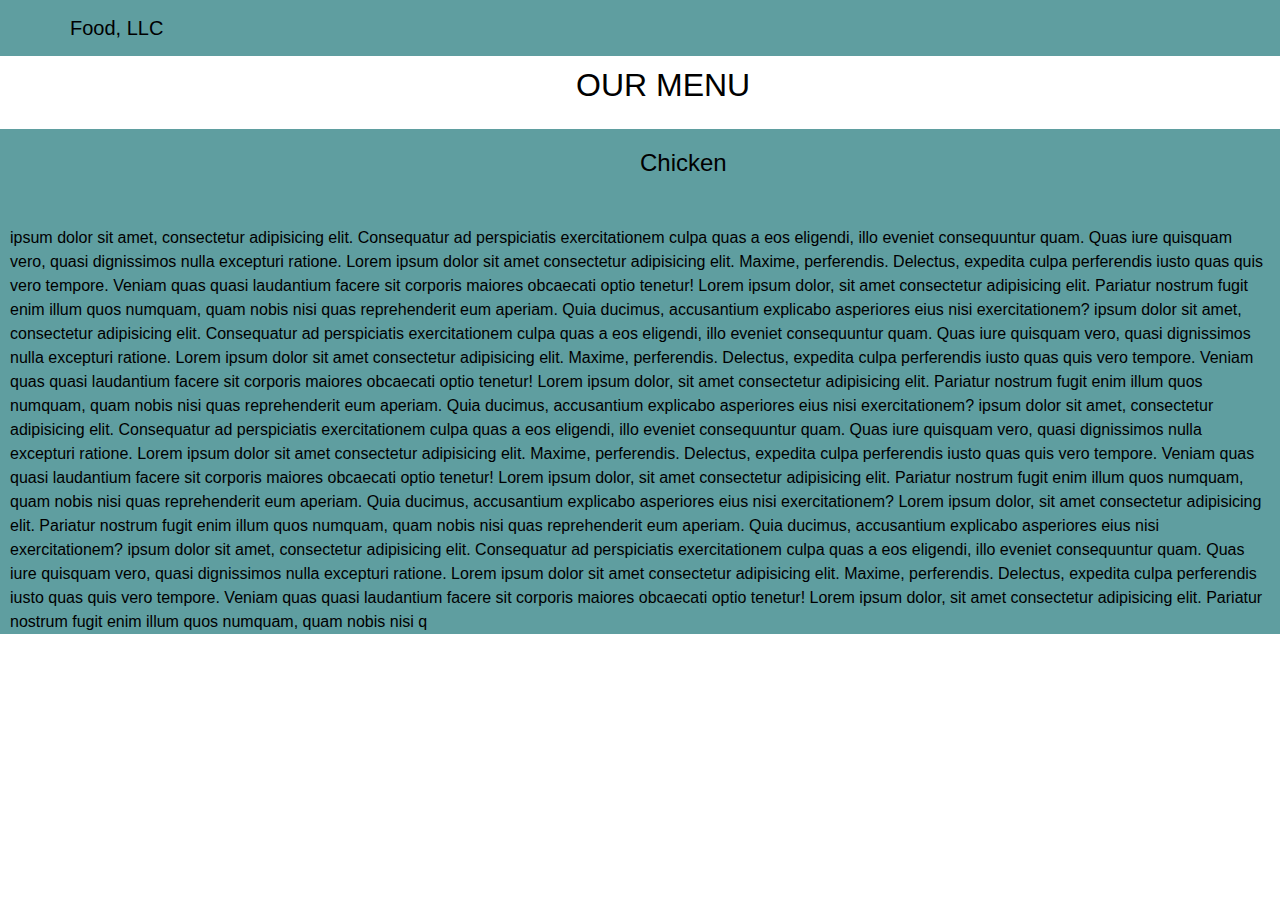
==== index.html @ 72fb6819 "Suite et fin bouton déroulant" ====
<!doctype html>
<html lang="en">

<head>
    <meta charset="utf-8">
    <meta http-equiv="X-UA-Compatible" content="IE=edge">
    <meta name="viewport" content="width=device-width, initial-scale=1">



    <title>Bootstrap Starter Page</title>
    <link rel="stylesheet" href="css/bootstrap.min.css">
    <link rel="stylesheet" href="css/styles.css">




</head>

<body>
    <nav id="header-nav" class="navbar navbar-default">
        <div class="container">
            <div class="navbar-header d-flex flex-row justify-content-between">
                <div class="navbar-brand">
                    Food, LLC
                </div>

                <div class="dropdown">
                    <button type="button" class="navbar-toggle collapsed visible-xs dropdown-toogle"
                        data-toggle="dropdown" data-target="#collapsable-nav" aria-expanded="false">
                        <img src="list.svg" alt="Bootstrap" width="32" height="32">
                    </button>
                    <div class="dropdown-menu">
                        <a class="dropdown-item" href="#">Chicken</a>
                        <a class="dropdown-item" href="#">Beef</a>
                        <a class="dropdown-item" href="#">Sushi</a>
                    </div>
                </div> <!-- Fin dropdown-->
            </div>
            <!--Fin navbar-header -->
        </div> <!-- Fin Container -->
    </nav>
    <!--Fin nav-->
    <section>
        <h2>OUR MENU</h2>
        <div class="chicken">
            <h4>
                Chicken
            </h4>
            <p>
                ipsum dolor sit amet, consectetur adipisicing elit. Consequatur ad perspiciatis exercitationem culpa
                quas a
                eos eligendi, illo eveniet consequuntur quam. Quas iure quisquam vero, quasi dignissimos nulla excepturi
                ratione.
                Lorem ipsum dolor sit amet consectetur adipisicing elit. Maxime, perferendis. Delectus, expedita culpa
                perferendis iusto quas quis vero tempore. Veniam quas quasi laudantium facere sit corporis maiores
                obcaecati
                optio tenetur!
                Lorem ipsum dolor, sit amet consectetur adipisicing elit. Pariatur nostrum fugit enim illum quos
                numquam,
                quam nobis nisi quas reprehenderit eum aperiam. Quia ducimus, accusantium explicabo asperiores eius nisi
                exercitationem?
                ipsum dolor sit amet, consectetur adipisicing elit. Consequatur ad perspiciatis exercitationem culpa
                quas a
                eos eligendi, illo eveniet consequuntur quam. Quas iure quisquam vero, quasi dignissimos nulla excepturi
                ratione.
                Lorem ipsum dolor sit amet consectetur adipisicing elit. Maxime, perferendis. Delectus, expedita culpa
                perferendis iusto quas quis vero tempore. Veniam quas quasi laudantium facere sit corporis maiores
                obcaecati
                optio tenetur!
                Lorem ipsum dolor, sit amet consectetur adipisicing elit. Pariatur nostrum fugit enim illum quos
                numquam,
                quam nobis nisi quas reprehenderit eum aperiam. Quia ducimus, accusantium explicabo asperiores eius nisi
                exercitationem?
                ipsum dolor sit amet, consectetur adipisicing elit. Consequatur ad perspiciatis exercitationem culpa
                quas a
                eos eligendi, illo eveniet consequuntur quam. Quas iure quisquam vero, quasi dignissimos nulla excepturi
                ratione.
                Lorem ipsum dolor sit amet consectetur adipisicing elit. Maxime, perferendis. Delectus, expedita culpa
                perferendis iusto quas quis vero tempore. Veniam quas quasi laudantium facere sit corporis maiores
                obcaecati
                optio tenetur!
                Lorem ipsum dolor, sit amet consectetur adipisicing elit. Pariatur nostrum fugit enim illum quos
                numquam,
                quam nobis nisi quas reprehenderit eum aperiam. Quia ducimus, accusantium explicabo asperiores eius nisi
                exercitationem?
                Lorem ipsum dolor, sit amet consectetur adipisicing elit. Pariatur nostrum fugit enim illum quos
                numquam,
                quam nobis nisi quas reprehenderit eum aperiam. Quia ducimus, accusantium explicabo asperiores eius nisi
                exercitationem?
                ipsum dolor sit amet, consectetur adipisicing elit. Consequatur ad perspiciatis exercitationem culpa
                quas a
                eos eligendi, illo eveniet consequuntur quam. Quas iure quisquam vero, quasi dignissimos nulla excepturi
                ratione.
                Lorem ipsum dolor sit amet consectetur adipisicing elit. Maxime, perferendis. Delectus, expedita culpa
                perferendis iusto quas quis vero tempore. Veniam quas quasi laudantium facere sit corporis maiores
                obcaecati
                optio tenetur!
                Lorem ipsum dolor, sit amet consectetur adipisicing elit. Pariatur nostrum fugit enim illum quos
                numquam,
                quam nobis nisi q
            </p>
        </div>

    </section>


    <!-- jQuery (Bootstrap JS plugins depend on it) -->
    <script src="js/jquery-3.6.0.js"></script>
    <script src="js/bootstrap.min.js"></script>
</body>

</html>
---- css/styles.css ----
body{
	font-family: Arial, Helvetica, sans-serif;
	color: black;
	background-color: #fff;
}

#header-nav{
	background-color:cadetblue;
}

.container{
	padding-left: 0px;
}

 .navbar-header button.navbar-toggle{
	border: 1px solid #5fec1d; 
	width: 40px;
	height: 40px;
	clear: both;
	margin: bottom 10px;
	/* margin-left: 330px;	 */
}  

.visible-xs{
	visibility: hidden;
}
  
img{
	padding-right: 5px;
}

h2{
	margin-top: 10px;
	margin-bottom: 25px;
	width: 80%;
	margin-left: 45%;
	margin-right: 25%;
}

.chicken{
	background-color: cadetblue;
}

h4{
	padding-top: 20px;
	padding-bottom: 40px;
	width: 20%;
	margin-left: 50%;
}

section p{
	margin-left: 10px;
	margin-right: 10px;
}

/* ============ Large & Extra Large viewport======== */
@media(min-width:992px){


}

/* ============ Medium viewport======== */
@media(min-width:768px) and (max-width:991px){ 
	
}

/* ============ Small viewport ========= */
@media(min-width:576px) and (max-width: 767px){
	
}

/* ============ Extra Small viewport======== */
@media(max-width:575px){
	.visible-xs{
		visibility: visible;		
	}

	.chicken{
		width: 90%;
		margin-left: auto;
		margin-right: auto;
	}

	section p{
		width: 90%;
		margin-left: auto;
		margin-right: auto;
	}
}
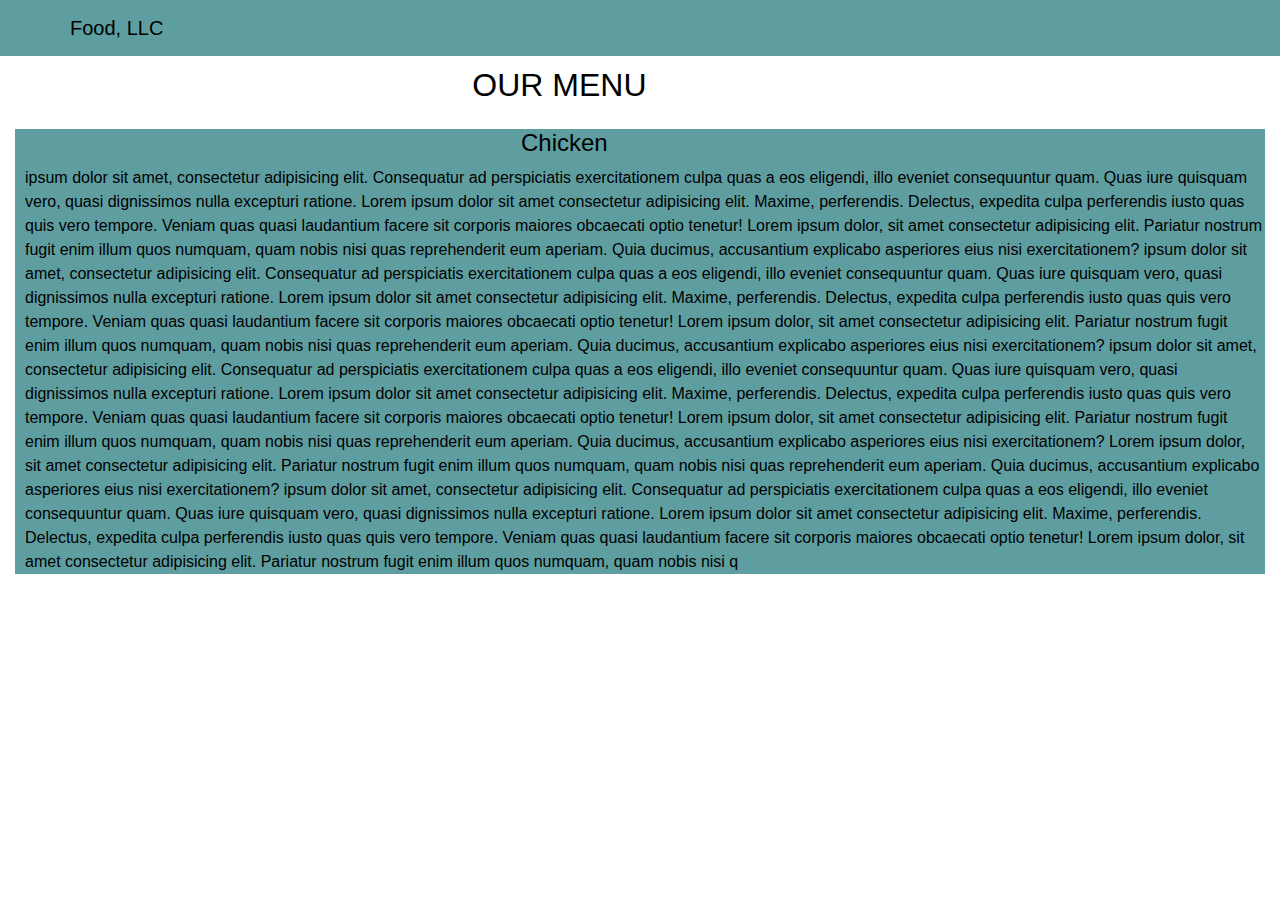
==== commit b25abccd: "ajustement des marges, centrage..." ====
--- a/index.html
+++ b/index.html
@@ -11,16 +11,12 @@
     <title>Bootstrap Starter Page</title>
     <link rel="stylesheet" href="css/bootstrap.min.css">
     <link rel="stylesheet" href="css/styles.css">
-
-
-
-
 </head>
 
 <body>
     <nav id="header-nav" class="navbar navbar-default">
         <div class="container">
-            <div class="navbar-header d-flex flex-row justify-content-between">
+            <div class="navbar-header d-flex flex-row">
                 <div class="navbar-brand">
                     Food, LLC
                 </div>
@@ -31,7 +27,7 @@
                         <img src="list.svg" alt="Bootstrap" width="32" height="32">
                     </button>
                     <div class="dropdown-menu">
-                        <a class="dropdown-item" href="#">Chicken</a>
+                        <a class="dropdown-item" href="#chic">Chicken</a>
                         <a class="dropdown-item" href="#">Beef</a>
                         <a class="dropdown-item" href="#">Sushi</a>
                     </div>
@@ -41,12 +37,13 @@
         </div> <!-- Fin Container -->
     </nav>
     <!--Fin nav-->
-    <section>
-        <h2>OUR MENU</h2>
-        <div class="chicken">
-            <h4>
-                Chicken
-            </h4>
+
+
+    <section class="container-fluid d-xs-flex flex-column">
+        <h2 class="menu">&nbsp &nbsp &nbsp &nbsp &nbsp OUR MENU</h2>
+
+        <div class="chicken" id="chic">
+            <h4>Chicken</h4>
             <p>
                 ipsum dolor sit amet, consectetur adipisicing elit. Consequatur ad perspiciatis exercitationem culpa
                 quas a
@@ -101,7 +98,6 @@
                 quam nobis nisi q
             </p>
         </div>
-
     </section>
 
 
--- a/css/styles.css
+++ b/css/styles.css
@@ -10,6 +10,14 @@
 
 .container{
 	padding-left: 0px;
+}
+
+.navbar-header{
+	text-align:center
+}
+
+h2{
+	text-align: center;
 }
 
  .navbar-header button.navbar-toggle{
@@ -30,27 +38,25 @@
 }
 
 h2{
+	text-align: center;
 	margin-top: 10px;
 	margin-bottom: 25px;
 	width: 80%;
-	margin-left: 45%;
-	margin-right: 25%;
+}
+
+section{
+	width: 100%;
 }
 
 .chicken{
+	padding-left: 10px;
 	background-color: cadetblue;
 }
 
 h4{
-	padding-top: 20px;
-	padding-bottom: 40px;
 	width: 20%;
-	margin-left: 50%;
-}
-
-section p{
-	margin-left: 10px;
-	margin-right: 10px;
+	margin-left: auto;
+	margin-right: auto;
 }
 
 /* ============ Large & Extra Large viewport======== */
@@ -75,17 +81,17 @@
 		visibility: visible;		
 	}
 
-	.chicken{
+	 .chicken{
 		width: 90%;
 		margin-left: auto;
 		margin-right: auto;
 	}
 
-	section p{
+	section{
 		width: 90%;
 		margin-left: auto;
 		margin-right: auto;
-	}
+	} 
 }
 
 
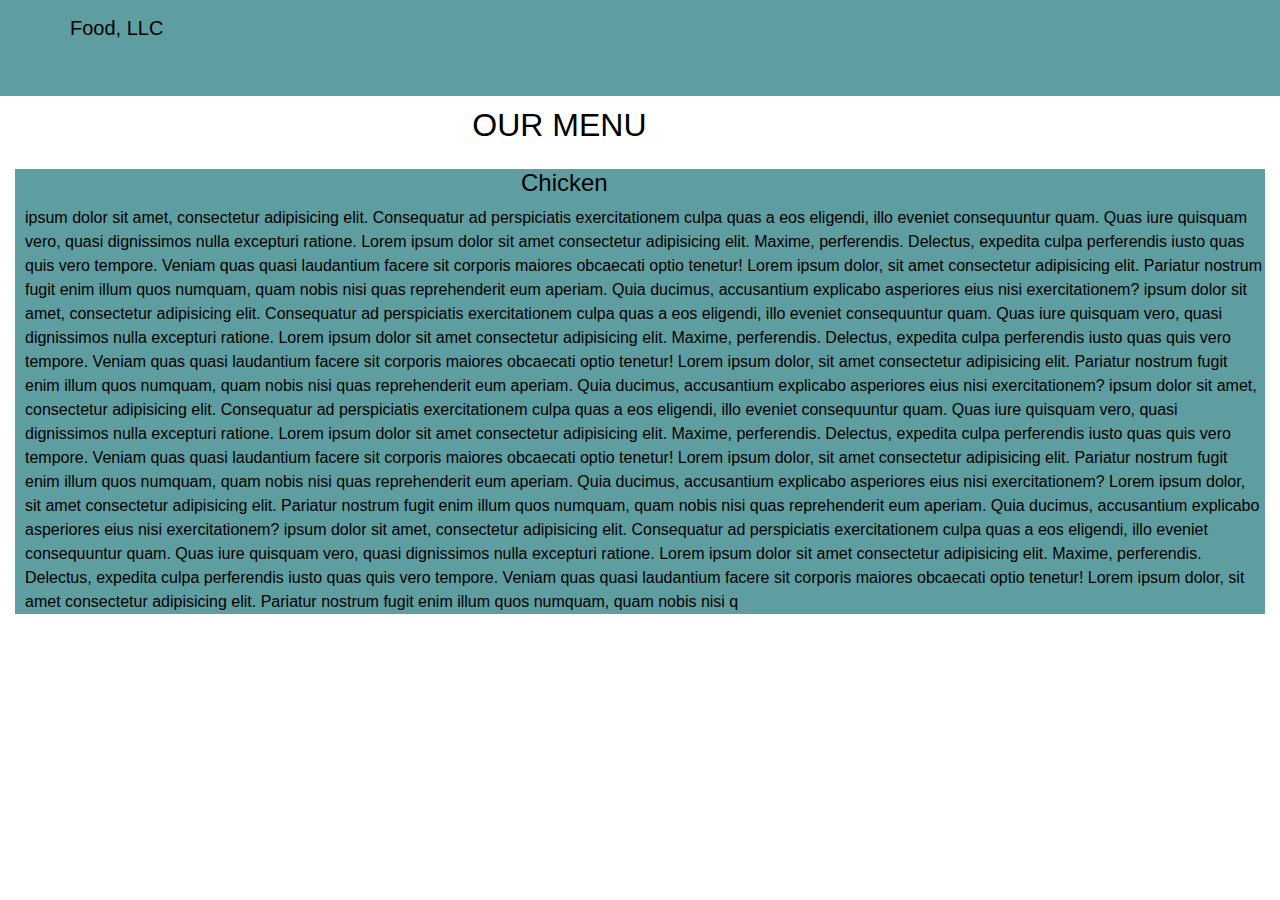
==== commit 40a8c33b: "FlexBox" ====
--- a/index.html
+++ b/index.html
@@ -16,7 +16,7 @@
 <body>
     <nav id="header-nav" class="navbar navbar-default">
         <div class="container">
-            <div class="navbar-header d-flex flex-row">
+            <div class="navbar-header flex-container">
                 <div class="navbar-brand">
                     Food, LLC
                 </div>
--- a/css/styles.css
+++ b/css/styles.css
@@ -14,7 +14,9 @@
 
 .navbar-header{
 	text-align:center
+	justify-content: space-between;
 }
+
 
 h2{
 	text-align: center;
@@ -81,10 +83,17 @@
 		visibility: visible;		
 	}
 
+	flex-container{
+		display: flex;
+		flex-wrap: nowrap;
+		justify-content: space-between;
+	}
 	 .chicken{
 		width: 90%;
 		margin-left: auto;
 		margin-right: auto;
+		padding-left: 10px;
+		padding-right: 10px;
 	}
 
 	section{
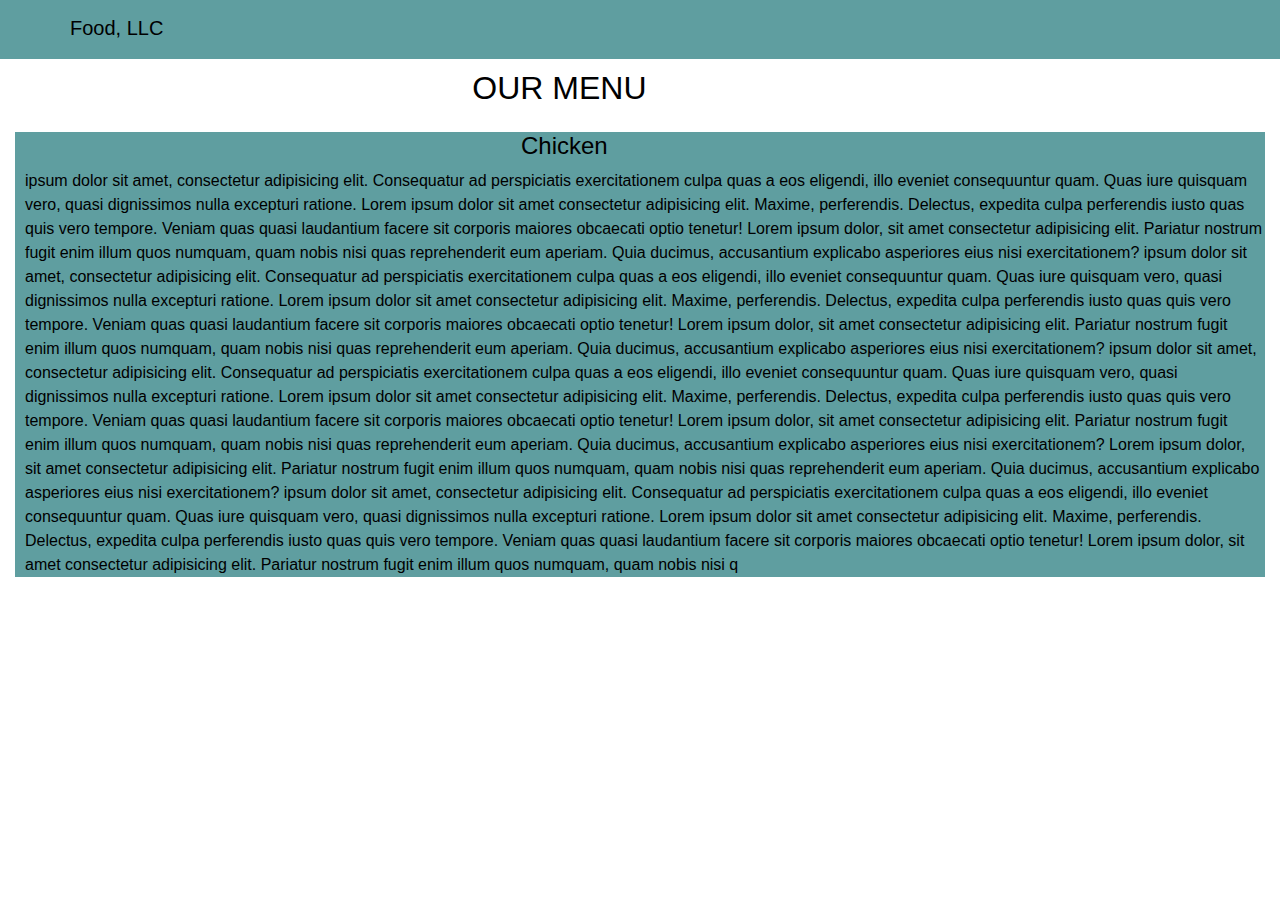
==== commit f1b14f96: "Suite" ====
--- a/index.html
+++ b/index.html
@@ -21,19 +21,20 @@
                     Food, LLC
                 </div>
 
-                <div class="dropdown">
-                    <button type="button" class="navbar-toggle collapsed visible-xs dropdown-toogle"
-                        data-toggle="dropdown" data-target="#collapsable-nav" aria-expanded="false">
-                        <img src="list.svg" alt="Bootstrap" width="32" height="32">
-                    </button>
-                    <div class="dropdown-menu">
-                        <a class="dropdown-item" href="#chic">Chicken</a>
-                        <a class="dropdown-item" href="#">Beef</a>
-                        <a class="dropdown-item" href="#">Sushi</a>
-                    </div>
-                </div> <!-- Fin dropdown-->
+                <!-- <div class="dropdown"> -->
+                <button type="button" class="navbar-toggle collapsed visible-xs dropdown dropdown-toogle"
+                    data-toggle="dropdown" data-target="#collapsable-nav" aria-expanded="false">
+                    <img src="list.svg" alt="Bootstrap" width="32" height="32">
+                </button>
+                <div class="dropdown-menu">
+                    <a class="dropdown-item" href="#chic">Chicken</a>
+                    <a class="dropdown-item" href="#">Beef</a>
+                    <a class="dropdown-item" href="#">Sushi</a>
+                </div>
             </div>
-            <!--Fin navbar-header -->
+            <!--Fin dropdown-->
+        </div>
+        <!--Fin navbar-header -->
         </div> <!-- Fin Container -->
     </nav>
     <!--Fin nav-->
--- a/css/styles.css
+++ b/css/styles.css
@@ -12,10 +12,9 @@
 	padding-left: 0px;
 }
 
-.navbar-header{
-	text-align:center
-	justify-content: space-between;
-}
+ .navbar-header{
+	text-align:center;
+} 
 
 
 h2{
@@ -28,7 +27,6 @@
 	height: 40px;
 	clear: both;
 	margin: bottom 10px;
-	/* margin-left: 330px;	 */
 }  
 
 .visible-xs{
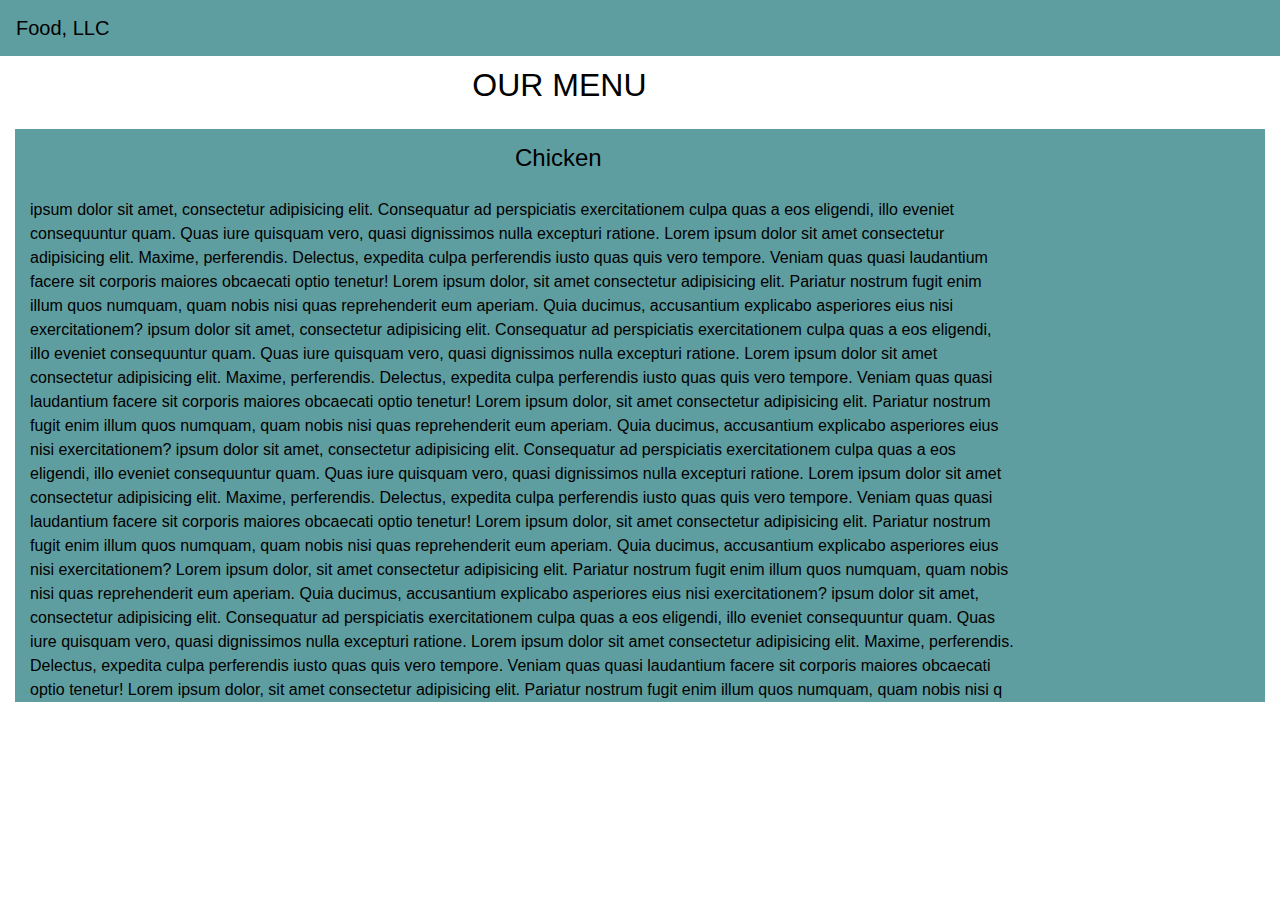
==== commit 5ebae26c: "Fin navbar" ====
--- a/index.html
+++ b/index.html
@@ -5,9 +5,6 @@
     <meta charset="utf-8">
     <meta http-equiv="X-UA-Compatible" content="IE=edge">
     <meta name="viewport" content="width=device-width, initial-scale=1">
-
-
-
     <title>Bootstrap Starter Page</title>
     <link rel="stylesheet" href="css/bootstrap.min.css">
     <link rel="stylesheet" href="css/styles.css">
@@ -15,27 +12,28 @@
 
 <body>
     <nav id="header-nav" class="navbar navbar-default">
-        <div class="container">
-            <div class="navbar-header flex-container">
-                <div class="navbar-brand">
-                    Food, LLC
-                </div>
+        <!-- <div class="container"> -->
 
-                <!-- <div class="dropdown"> -->
-                <button type="button" class="navbar-toggle collapsed visible-xs dropdown dropdown-toogle"
+        <div class="d-sm-flex flex-row">
+            <div class="navbar-brand">
+                Food, LLC
+            </div>
+
+            <!-- <div class="dropdown"> -->
+            <div class="bouton">
+                <button type="button" class="navbar-toggle collapsed visible-sm dropdown dropdown-toogle"
                     data-toggle="dropdown" data-target="#collapsable-nav" aria-expanded="false">
-                    <img src="list.svg" alt="Bootstrap" width="32" height="32">
+                    <img src="list.svg" alt="Bootstrap" width="32" height="32" />
                 </button>
-                <div class="dropdown-menu">
-                    <a class="dropdown-item" href="#chic">Chicken</a>
-                    <a class="dropdown-item" href="#">Beef</a>
-                    <a class="dropdown-item" href="#">Sushi</a>
-                </div>
             </div>
-            <!--Fin dropdown-->
+            <!-- <div class="dropdown-menu">
+                <a class="dropdown-item" href="#chic">Chicken</a>
+                <a class="dropdown-item" href="#">Beef</a>
+                <a class="dropdown-item" href="#">Sushi</a>
+            </div> -->
         </div>
-        <!--Fin navbar-header -->
-        </div> <!-- Fin Container -->
+
+        <!-- </div> -->
     </nav>
     <!--Fin nav-->
 
@@ -104,6 +102,7 @@
 
     <!-- jQuery (Bootstrap JS plugins depend on it) -->
     <script src="js/jquery-3.6.0.js"></script>
+    <script src="js/popper.min.js"></script>
     <script src="js/bootstrap.min.js"></script>
 </body>
 
--- a/css/styles.css
+++ b/css/styles.css
@@ -12,16 +12,11 @@
 	padding-left: 0px;
 }
 
- .navbar-header{
-	text-align:center;
-} 
-
-
 h2{
 	text-align: center;
 }
 
- .navbar-header button.navbar-toggle{
+ /*.navbar-header*/ .flexcontainer .button.navbar-toggle{
 	border: 1px solid #5fec1d; 
 	width: 40px;
 	height: 40px;
@@ -29,7 +24,7 @@
 	margin: bottom 10px;
 }  
 
-.visible-xs{
+.visible-sm{
 	visibility: hidden;
 }
   
@@ -48,45 +43,60 @@
 	width: 100%;
 }
 
-.chicken{
-	padding-left: 10px;
+.chicken{	
 	background-color: cadetblue;
 }
 
+.chicken p{
+	width: 80%;
+	padding-left: 15px;
+	padding-right: auto;
+}
+
 h4{
+	padding-top: 15px;
+	margin-bottom: 25px;
 	width: 20%;
 	margin-left: auto;
 	margin-right: auto;
 }
 
-/* ============ Large & Extra Large viewport======== */
+/* ============ Extra Large viewport======== */
 @media(min-width:992px){
 
 
 }
 
-/* ============ Medium viewport======== */
+/* ============ Large viewport======== */
 @media(min-width:768px) and (max-width:991px){ 
 	
 }
 
-/* ============ Small viewport ========= */
+/* ============ Medimu viewport ========= */
 @media(min-width:576px) and (max-width: 767px){
 	
 }
 
-/* ============ Extra Small viewport======== */
+/* ============ Small viewport======== */
 @media(max-width:575px){
-	.visible-xs{
+	.visible-sm{
 		visibility: visible;		
 	}
 
-	flex-container{
-		display: flex;
-		flex-wrap: nowrap;
-		justify-content: space-between;
+	.d-sm-flex{
+		flex-wrap: wrap;
 	}
-	 .chicken{
+
+	.bouton{
+		margin-left: 75vw;
+		margin-top:0px;
+		margin-bottom: 0px;
+		padding-right: 30vw;
+		padding-bottom: 0px;
+	}
+
+
+	.chicken{
 		width: 90%;
 		margin-left: auto;
 		margin-right: auto;
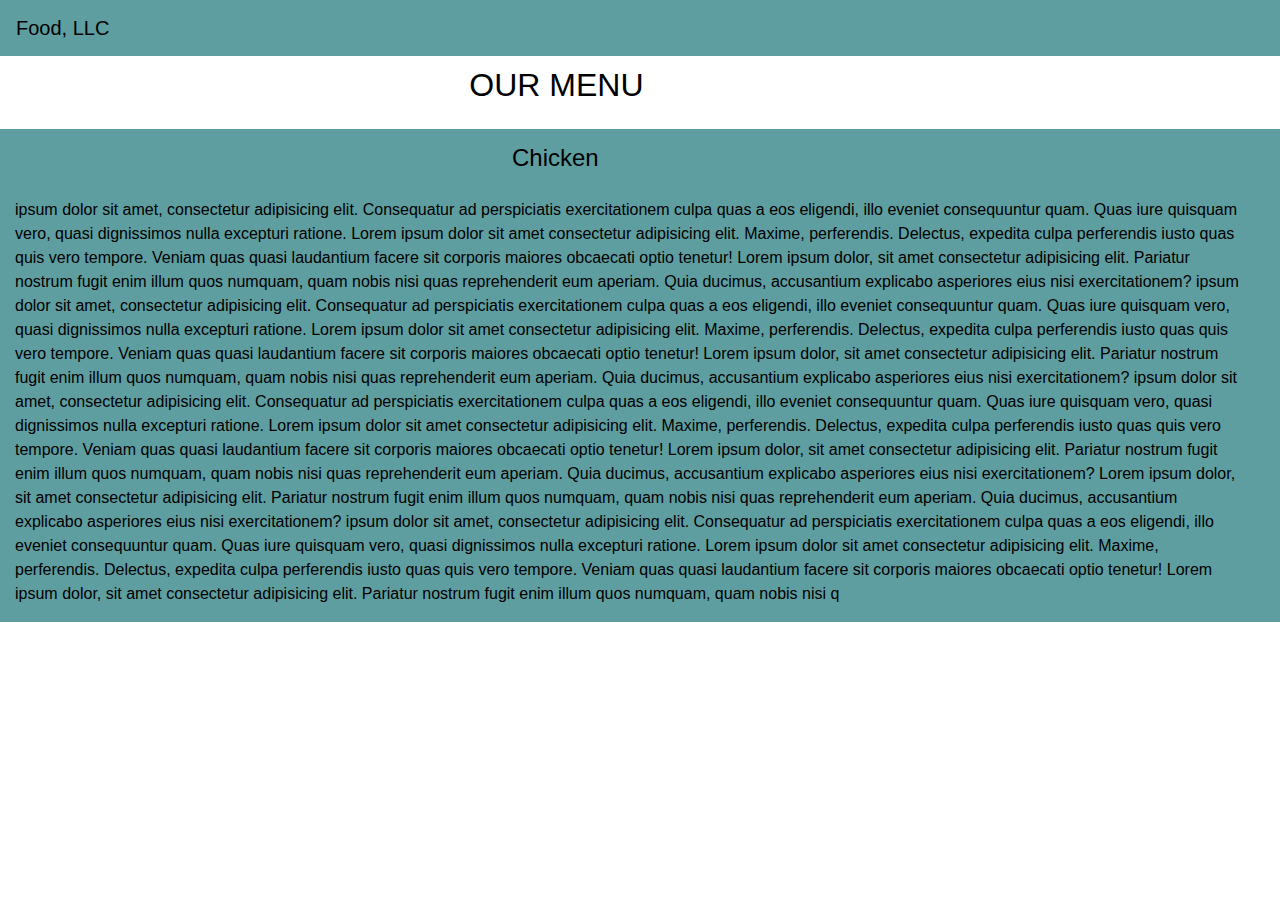
==== commit 5fff4fcd: "Bouton et affichage" ====
--- a/index.html
+++ b/index.html
@@ -12,8 +12,7 @@
 
 <body>
     <nav id="header-nav" class="navbar navbar-default">
-        <!-- <div class="container"> -->
-
+        <!-- Responsive flexbox -->
         <div class="d-sm-flex flex-row">
             <div class="navbar-brand">
                 Food, LLC
@@ -26,20 +25,19 @@
                     <img src="list.svg" alt="Bootstrap" width="32" height="32" />
                 </button>
             </div>
-            <!-- <div class="dropdown-menu">
-                <a class="dropdown-item" href="#chic">Chicken</a>
-                <a class="dropdown-item" href="#">Beef</a>
-                <a class="dropdown-item" href="#">Sushi</a>
-            </div> -->
         </div>
-
-        <!-- </div> -->
     </nav>
     <!--Fin nav-->
 
 
-    <section class="container-fluid d-xs-flex flex-column">
+    <section class=" d-sm-flex flex-column">
+        <!-- container-fluid  -->
         <h2 class="menu">&nbsp &nbsp &nbsp &nbsp &nbsp OUR MENU</h2>
+        <div id="collapsable-nav" class="dropdown-menu visible-sm">
+            <a class="dropdown-item" href="#chic">Chicken</a>
+            <a class="dropdown-item" href="#">Beef</a>
+            <a class="dropdown-item" href="#">Sushi</a>
+        </div>
 
         <div class="chicken" id="chic">
             <h4>Chicken</h4>
--- a/css/styles.css
+++ b/css/styles.css
@@ -48,7 +48,7 @@
 }
 
 .chicken p{
-	width: 80%;
+	width: 97%;
 	padding-left: 15px;
 	padding-right: auto;
 }
@@ -63,18 +63,23 @@
 
 /* ============ Extra Large viewport======== */
 @media(min-width:992px){
-
-
+	.lesmenus{
+		display: none;
+	}
 }
 
 /* ============ Large viewport======== */
 @media(min-width:768px) and (max-width:991px){ 
-	
+	.lesmenus{
+		display: none;
+	}
 }
 
 /* ============ Medimu viewport ========= */
 @media(min-width:576px) and (max-width: 767px){
-	
+	.lesmenus{
+		display: none;
+	}
 }
 
 /* ============ Small viewport======== */
@@ -97,7 +102,7 @@
 
 
 	.chicken{
-		width: 90%;
+		width: 97%;
 		margin-left: auto;
 		margin-right: auto;
 		padding-left: 10px;
@@ -105,10 +110,14 @@
 	}
 
 	section{
-		width: 90%;
+		width: 100%;
 		margin-left: auto;
 		margin-right: auto;
 	} 
+
+	.lesmenus{
+		display: block;
+	}
 }
 
 
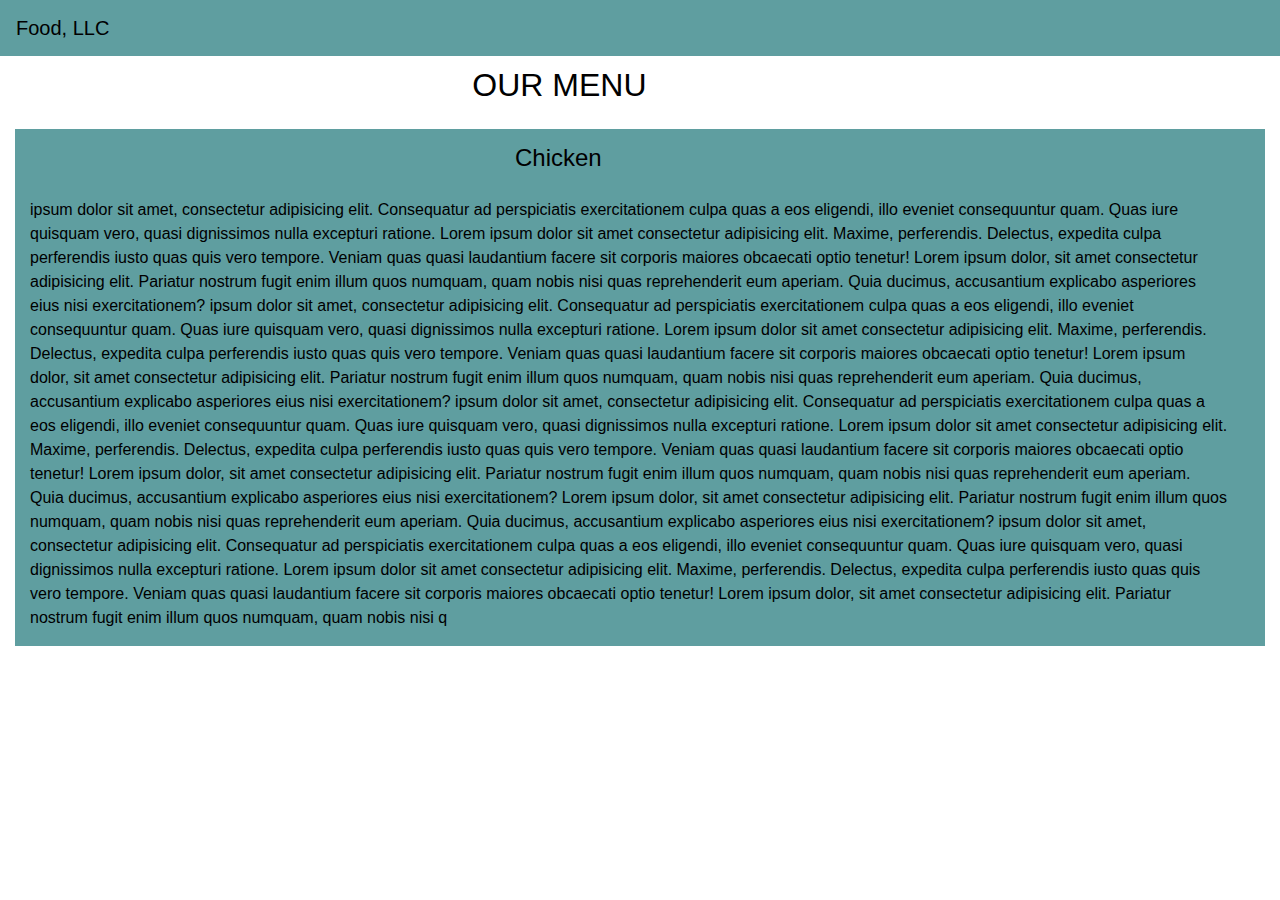
==== commit cad43f7b: "Bouton et affichage fin" ====
--- a/index.html
+++ b/index.html
@@ -18,10 +18,11 @@
                 Food, LLC
             </div>
 
-            <!-- <div class="dropdown"> -->
+
             <div class="bouton">
-                <button type="button" class="navbar-toggle collapsed visible-sm dropdown dropdown-toogle"
-                    data-toggle="dropdown" data-target="#collapsable-nav" aria-expanded="false">
+
+                <button type="button" class="navbar-toggle collapsed visible-sm" data-toggle="collapse"
+                    data-target="#les3menus" aria-expanded="false">
                     <img src="list.svg" alt="Bootstrap" width="32" height="32" />
                 </button>
             </div>
@@ -30,13 +31,12 @@
     <!--Fin nav-->
 
 
-    <section class=" d-sm-flex flex-column">
-        <!-- container-fluid  -->
+    <section class=" container-fluid d-sm-flex flex-column">
         <h2 class="menu">&nbsp &nbsp &nbsp &nbsp &nbsp OUR MENU</h2>
-        <div id="collapsable-nav" class="dropdown-menu visible-sm">
-            <a class="dropdown-item" href="#chic">Chicken</a>
-            <a class="dropdown-item" href="#">Beef</a>
-            <a class="dropdown-item" href="#">Sushi</a>
+        <div id="les3menus" class="visible-sm">
+            <a href="#chic">Chicken</a><br>
+            <a href="#">Beef</a><br>
+            <a href="#">Sushi</a>
         </div>
 
         <div class="chicken" id="chic">
@@ -100,7 +100,6 @@
 
     <!-- jQuery (Bootstrap JS plugins depend on it) -->
     <script src="js/jquery-3.6.0.js"></script>
-    <script src="js/popper.min.js"></script>
     <script src="js/bootstrap.min.js"></script>
 </body>
 
--- a/css/styles.css
+++ b/css/styles.css
@@ -63,23 +63,23 @@
 
 /* ============ Extra Large viewport======== */
 @media(min-width:992px){
-	.lesmenus{
+	#les3menus{
 		display: none;
-	}
+	} 
 }
 
 /* ============ Large viewport======== */
 @media(min-width:768px) and (max-width:991px){ 
-	.lesmenus{
+	#les3menus{
 		display: none;
-	}
+	} 
 }
 
 /* ============ Medimu viewport ========= */
 @media(min-width:576px) and (max-width: 767px){
-	.lesmenus{
+	#les3menus{
 		display: none;
-	}
+	} 
 }
 
 /* ============ Small viewport======== */
@@ -100,24 +100,18 @@
 		padding-bottom: 0px;
 	}
 
-
 	.chicken{
 		width: 97%;
 		margin-left: auto;
-		margin-right: auto;
-		padding-left: 10px;
-		padding-right: 10px;
+		margin-right: auto;	
 	}
 
 	section{
 		width: 100%;
 		margin-left: auto;
-		margin-right: auto;
+		margin-right: auto; 
 	} 
-
-	.lesmenus{
-		display: block;
-	}
+	
 }
 
 
